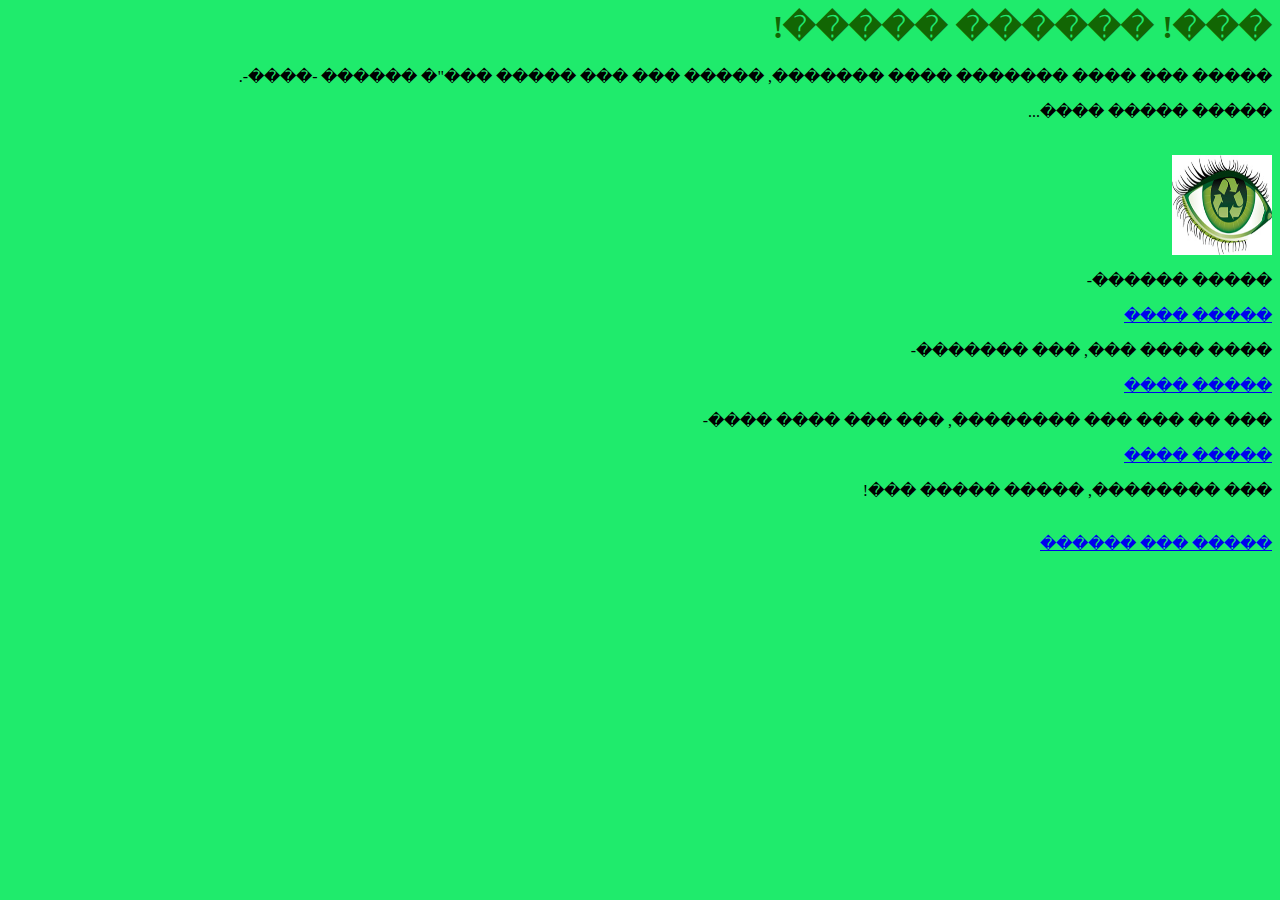
==== page2.html @ b909c13f "added page2" ====
<html>

<head>
<body dir="rtl" align="right">
<span style="cursor:url(eco.jpg), progress;">
<title>��� �������� ���</title>
<link rel="stylesheet" href="2.css" type="text/css" media="all" />
</head>

<body>
<h1> ���! ������ �����! </h1>
<p> ����� ��� ���� ������� ���� �������, ����� ��� ��� ����� ���"� ������ -����-. <p>
<p> ����� ����� ����... <p>
<br/>
<img src="unnamed.jpg" height="100" width="100">
<br/>
<p> ����� ������- <p>
<a href="http://www.amalnet.k12.il/Sustainability/Design/%D7%98%D7%91%D7%99%D7%A2%D7%AA%20%D7%A8%D7%92%D7%9C%20%D7%90%D7%A7%D7%95%D7%9C%D7%95%D7%92%D7%99%D7%AA/%D7%A9%D7%90%D7%9C%D7%95%D7%9F/">����� ����</a>
<br/>
<p> ���� ���� ���, ��� �������- <p>
<a href="https://gozero.conservationfund.org/calc/household">����� ����</a>
<br/>
<p> ��� �� ��� ��� ��������, ��� ��� ���� ����- <p>
<a href="http://greenwin.kkl.org.il/features/environment/evironmental-problems/ecological_footprint/">����� ����</a>
<br/>
<p> ��� ��������, ����� ����� ���! <p>
<br/>
<a href="eco3.html">����� ��� ������</a>
</body>

</html>
---- 2.css ----
body {
	background-color: #1feb6c;
	background-image: url("green-footprint-shutterstock11");
}
h1 {
	color: #126604;
	background-color: #1feb6c;
}
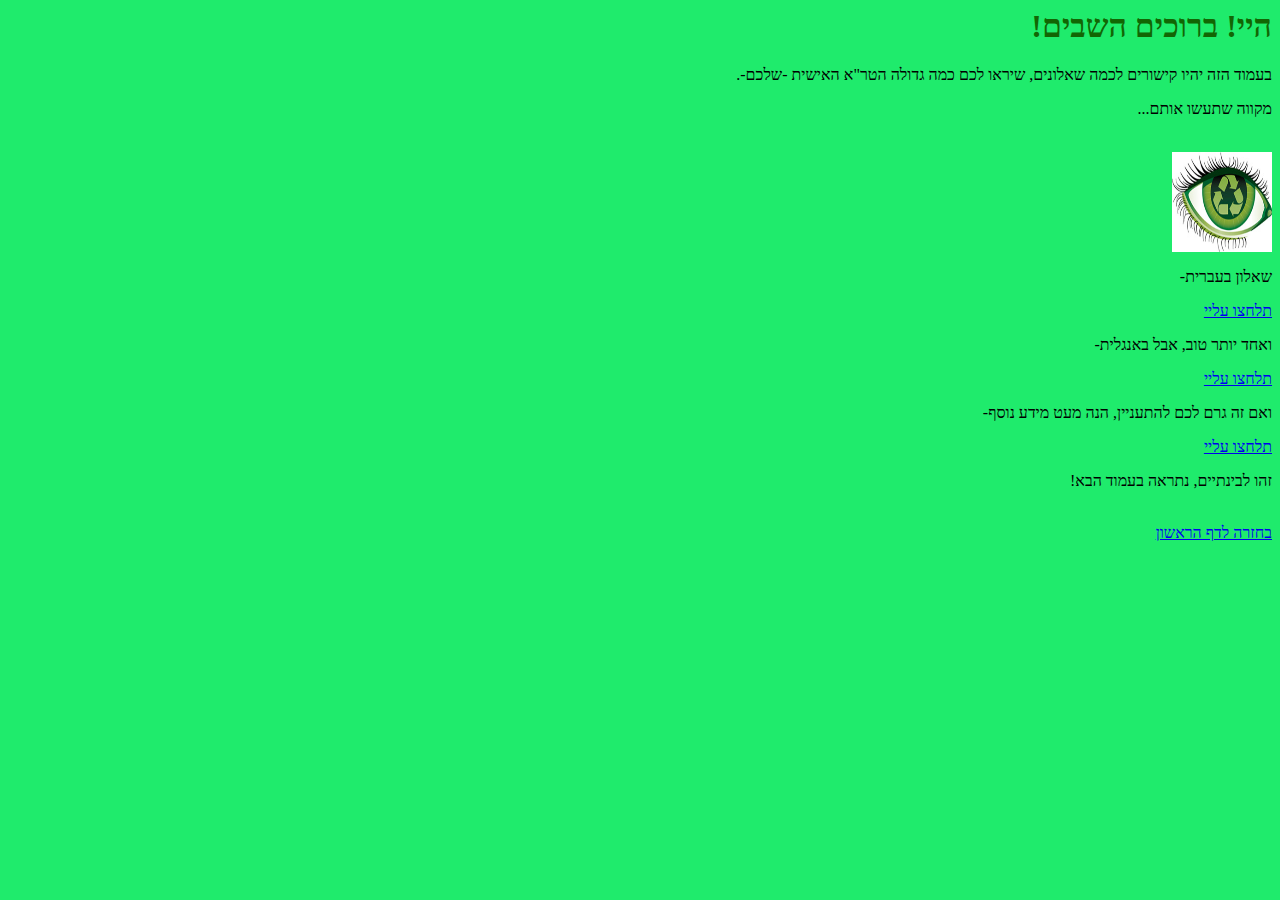
==== commit 3f135dd6: "fixed hebrew encoding for page2" ====
--- a/page2.html
+++ b/page2.html
@@ -1,31 +1,32 @@
-<html>
+﻿<html>
 
 <head>
+    <meta charset="utf-8" />
 <body dir="rtl" align="right">
 <span style="cursor:url(eco.jpg), progress;">
-<title>��� �������� ���</title>
+<title>אתר האינטרנט שלי</title>
 <link rel="stylesheet" href="2.css" type="text/css" media="all" />
 </head>
 
 <body>
-<h1> ���! ������ �����! </h1>
-<p> ����� ��� ���� ������� ���� �������, ����� ��� ��� ����� ���"� ������ -����-. <p>
-<p> ����� ����� ����... <p>
+<h1> היי! ברוכים השבים! </h1>
+<p> בעמוד הזה יהיו קישורים לכמה שאלונים, שיראו לכם כמה גדולה הטר"א האישית -שלכם-. <p>
+<p> מקווה שתעשו אותם... <p>
 <br/>
 <img src="unnamed.jpg" height="100" width="100">
 <br/>
-<p> ����� ������- <p>
-<a href="http://www.amalnet.k12.il/Sustainability/Design/%D7%98%D7%91%D7%99%D7%A2%D7%AA%20%D7%A8%D7%92%D7%9C%20%D7%90%D7%A7%D7%95%D7%9C%D7%95%D7%92%D7%99%D7%AA/%D7%A9%D7%90%D7%9C%D7%95%D7%9F/">����� ����</a>
+<p> שאלון בעברית- <p>
+<a href="http://www.amalnet.k12.il/Sustainability/Design/%D7%98%D7%91%D7%99%D7%A2%D7%AA%20%D7%A8%D7%92%D7%9C%20%D7%90%D7%A7%D7%95%D7%9C%D7%95%D7%92%D7%99%D7%AA/%D7%A9%D7%90%D7%9C%D7%95%D7%9F/">תלחצו עליי</a>
 <br/>
-<p> ���� ���� ���, ��� �������- <p>
-<a href="https://gozero.conservationfund.org/calc/household">����� ����</a>
+<p> ואחד יותר טוב, אבל באנגלית- <p>
+<a href="https://gozero.conservationfund.org/calc/household">תלחצו עליי</a>
 <br/>
-<p> ��� �� ��� ��� ��������, ��� ��� ���� ����- <p>
-<a href="http://greenwin.kkl.org.il/features/environment/evironmental-problems/ecological_footprint/">����� ����</a>
+<p> ואם זה גרם לכם להתעניין, הנה מעט מידע נוסף- <p>
+<a href="http://greenwin.kkl.org.il/features/environment/evironmental-problems/ecological_footprint/">תלחצו עליי</a>
 <br/>
-<p> ��� ��������, ����� ����� ���! <p>
+<p> זהו לבינתיים, נתראה בעמוד הבא! <p>
 <br/>
-<a href="eco3.html">����� ��� ������</a>
+<a href="eco3.html">בחזרה לדף הראשון</a>
 </body>
 
 </html>
